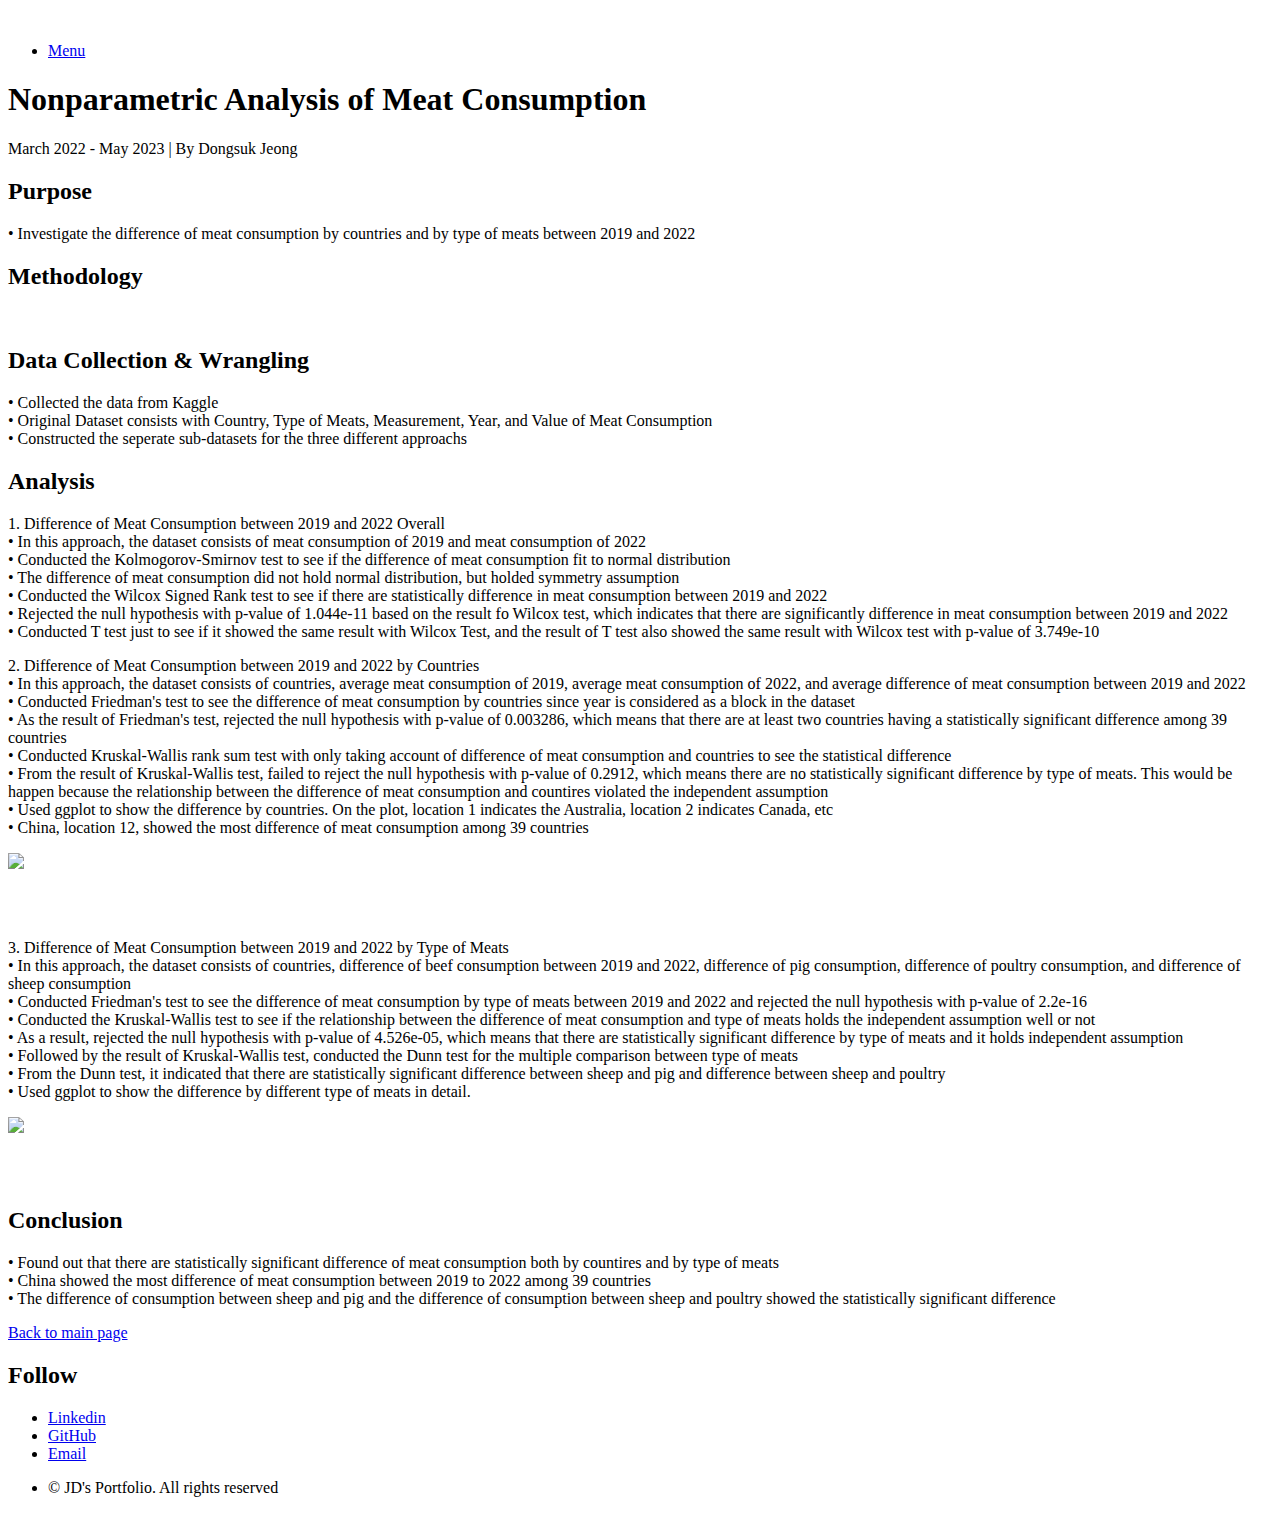
==== generic2.html @ eaf5f66b "updates" ====
<!DOCTYPE HTML>

<html>
	<head>
		<title>JD's Portfolio</title>
		<meta charset="utf-8" />
		<meta name="viewport" content="width=device-width, initial-scale=1, user-scalable=no" />
		<link rel="stylesheet" href="assets/css/main.css" />
		<noscript><link rel="stylesheet" href="assets/css/noscript.css" /></noscript>
	</head>
	<body class="is-preload">
		<!-- Wrapper -->
			<div id="wrapper">

				<!-- Header -->
					<header id="header">
						<div class="inner">

							<!-- Logo -->
								<a href="index.html" class="logo">
									<span class="symbol"><img src="images/logo.png" alt="" /></span><span class="title"></span>
								</a>

							<!-- Nav -->
								<nav>
									<ul>
										<li><a href="#menu">Menu</a></li>
									</ul>
								</nav>

						</div>
					</header>

				<!-- Menu 
					<nav id="menu">
						<h2>Menu</h2>
						<ul>
							<li><a href="index.html">Home</a></li>
							<li><a href="generic.html">Ipsum veroeros</a></li>
							<li><a href="generic.html">Tempus etiam</a></li>
							<li><a href="generic.html">Consequat dolor</a></li>
							<li><a href="elements.html">Elements</a></li>
						</ul>
					</nav> -->

				<!-- Main -->
					<div id="main">
						<div class="inner">
							<div class="project_title">
								<h1>Nonparametric Analysis of Meat Consumption</h1>
								<!--<span class="image main"><img src="images/pic13.jpg" alt="" /></span>-->
								<p>March 2022 - May 2023 | By Dongsuk Jeong</p>							
							</div>
							<div class="project_body">
								<h2>Purpose</h2>
								<p>
									• Investigate the difference of meat consumption by countries and by type of meats between 2019 and 2022									
								</p>
								<h2>Methodology</h2>
								<span class="image main"><img src="images/Portfolio_Methodology2.jpg" alt="" /></span>
								<h2>Data Collection & Wrangling</h2>
								<p>
									• Collected the data from Kaggle<br>
									• Original Dataset consists with Country, Type of Meats, Measurement, Year, and Value of Meat Consumption<br>
									• Constructed the seperate sub-datasets for the three different approachs								
								</p>

								<h2>Analysis</h2>
								<p>
									1. Difference of Meat Consumption between 2019 and 2022 Overall<br>
									• In this approach, the dataset consists of meat consumption of 2019 and meat consumption of 2022<br>
									• Conducted the Kolmogorov-Smirnov test to see if the difference of meat consumption fit to normal distribution<br>
									• The difference of meat consumption did not hold normal distribution, but holded symmetry assumption<br>
									• Conducted the Wilcox Signed Rank test to see if there are statistically difference in meat consumption between 2019 and 2022<br>
									• Rejected the null hypothesis with p-value of 1.044e-11 based on the result fo Wilcox test, which indicates that there are significantly  difference in meat consumption between 2019 and 2022<br>
									• Conducted T test just to see if it showed the same result with Wilcox Test, and the result of T test also showed the same result with Wilcox test  with p-value of 3.749e-10
								</p>
								<p>
									2. Difference of Meat Consumption between 2019 and 2022 by Countries<br>
									• In this approach, the dataset consists of countries, average meat consumption of 2019, average meat consumption of 2022, and average difference of meat consumption between 2019 and 2022<br>
									• Conducted Friedman's test to see the difference of meat consumption by countries since year is considered as a block in the dataset<br>
									• As the result of Friedman's test, rejected the null hypothesis with p-value of 0.003286, which means that there are at least two countries having a statistically  significant difference among 39 countries<br>
									• Conducted Kruskal-Wallis rank sum test with only taking account of difference of meat consumption and countries to see the statistical difference<br>
									• From the result of Kruskal-Wallis test, failed to reject the null hypothesis with p-value of 0.2912, which means there are no statistically significant difference by type of meats. 
									  This would be happen because the relationship between the difference of meat consumption and countires violated the independent assumption<br>
									• Used ggplot to show the difference by countries. On the plot, location 1 indicates the Australia, location 2 indicates Canada, etc<br>
									• China, location 12, showed the most difference of meat consumption among 39 countries
								</p>
								<span class="image main"><img src="images/Portfolio_Methodology2_1.jpg" style="	width:50%; margin-bottom: 50px;"/></span>
								<p>
									3. Difference of Meat Consumption between 2019 and 2022 by Type of Meats<br>
									• In this approach, the dataset consists of countries, difference of beef consumption between 2019 and 2022, difference of pig consumption, difference of poultry consumption, and difference of sheep consumption<br>
									• Conducted Friedman's test to see the difference of meat consumption by type of meats between 2019 and 2022 and rejected the null hypothesis with p-value of 2.2e-16<br>
									• Conducted the Kruskal-Wallis test to see if the relationship between the difference of meat consumption and type of meats holds the independent assumption well or not<br>
									• As a result, rejected the null hypothesis with p-value of  4.526e-05, which means that there are statistically significant difference by type of meats and it holds independent assumption<br>
									• Followed by the result of Kruskal-Wallis test, conducted the Dunn test for the multiple comparison between type of meats<br>
									• From the Dunn test, it indicated that there are statistically significant difference between sheep and pig and difference between sheep and poultry<br>
									• Used ggplot to show the difference by different type of meats in detail. 
								</p>
								<span class="image main"><img src="images/Portfolio_Methodology2_2.jpg" style="	width:50%; margin-bottom: 50px;"/></span>							
									
								<h2>Conclusion</h2>
								<p>
									• Found out that there are statistically significant difference of meat consumption both by countires and by type of meats<br>
									• China showed the most difference of meat consumption between 2019 to 2022 among 39 countries<br>
									• The difference of consumption between sheep and pig and the difference of consumption between sheep and poultry showed the statistically significant difference
								</p>

								<a href="index.html">Back to main page</a>
							</div>
						</div>
					</div>

				<!-- Footer -->
					<footer id="footer">
						<div class="inner">
							<!--<section>
								<h2>Get in touch</h2>
								<form method="post" action="#">
									<div class="fields">
										<div class="field half">
											<input type="text" name="name" id="name" placeholder="Name" />
										</div>
										<div class="field half">
											<input type="email" name="email" id="email" placeholder="Email" />
										</div>
										<div class="field">
											<textarea name="message" id="message" placeholder="Message"></textarea>
										</div>
									</div>
									<ul class="actions">
										<li><input type="submit" value="Send" class="primary" /></li>
									</ul>
								</form>
							</section>-->
							<section>
								<h2>Follow</h2>
								<ul class="icons">
									<li><a href="https://www.linkedin.com/in/dj9678/" class="icon brands style2 fa-linkedin"><span class="label">Linkedin</span></a></li>
									<li><a href="https://github.com/dj9678" class="icon brands style2 fa-github"><span class="label">GitHub</span></a></li>
									<li><a href="mailto:dj9678@utexas.edu" class="icon style2 fa-solid fa-envelope"><span class="label">Email</span></a></li>
								</ul>
							</section>
							<ul class="copyright">
								<li>&copy; JD's Portfolio. All rights reserved</li>
							</ul>
						</div>
					</footer>

			</div>

		<!-- Scripts -->
			<script src="assets/js/jquery.min.js"></script>
			<script src="assets/js/browser.min.js"></script>
			<script src="assets/js/breakpoints.min.js"></script>
			<script src="assets/js/util.js"></script>
			<script src="assets/js/main.js"></script>

	</body>
</html>
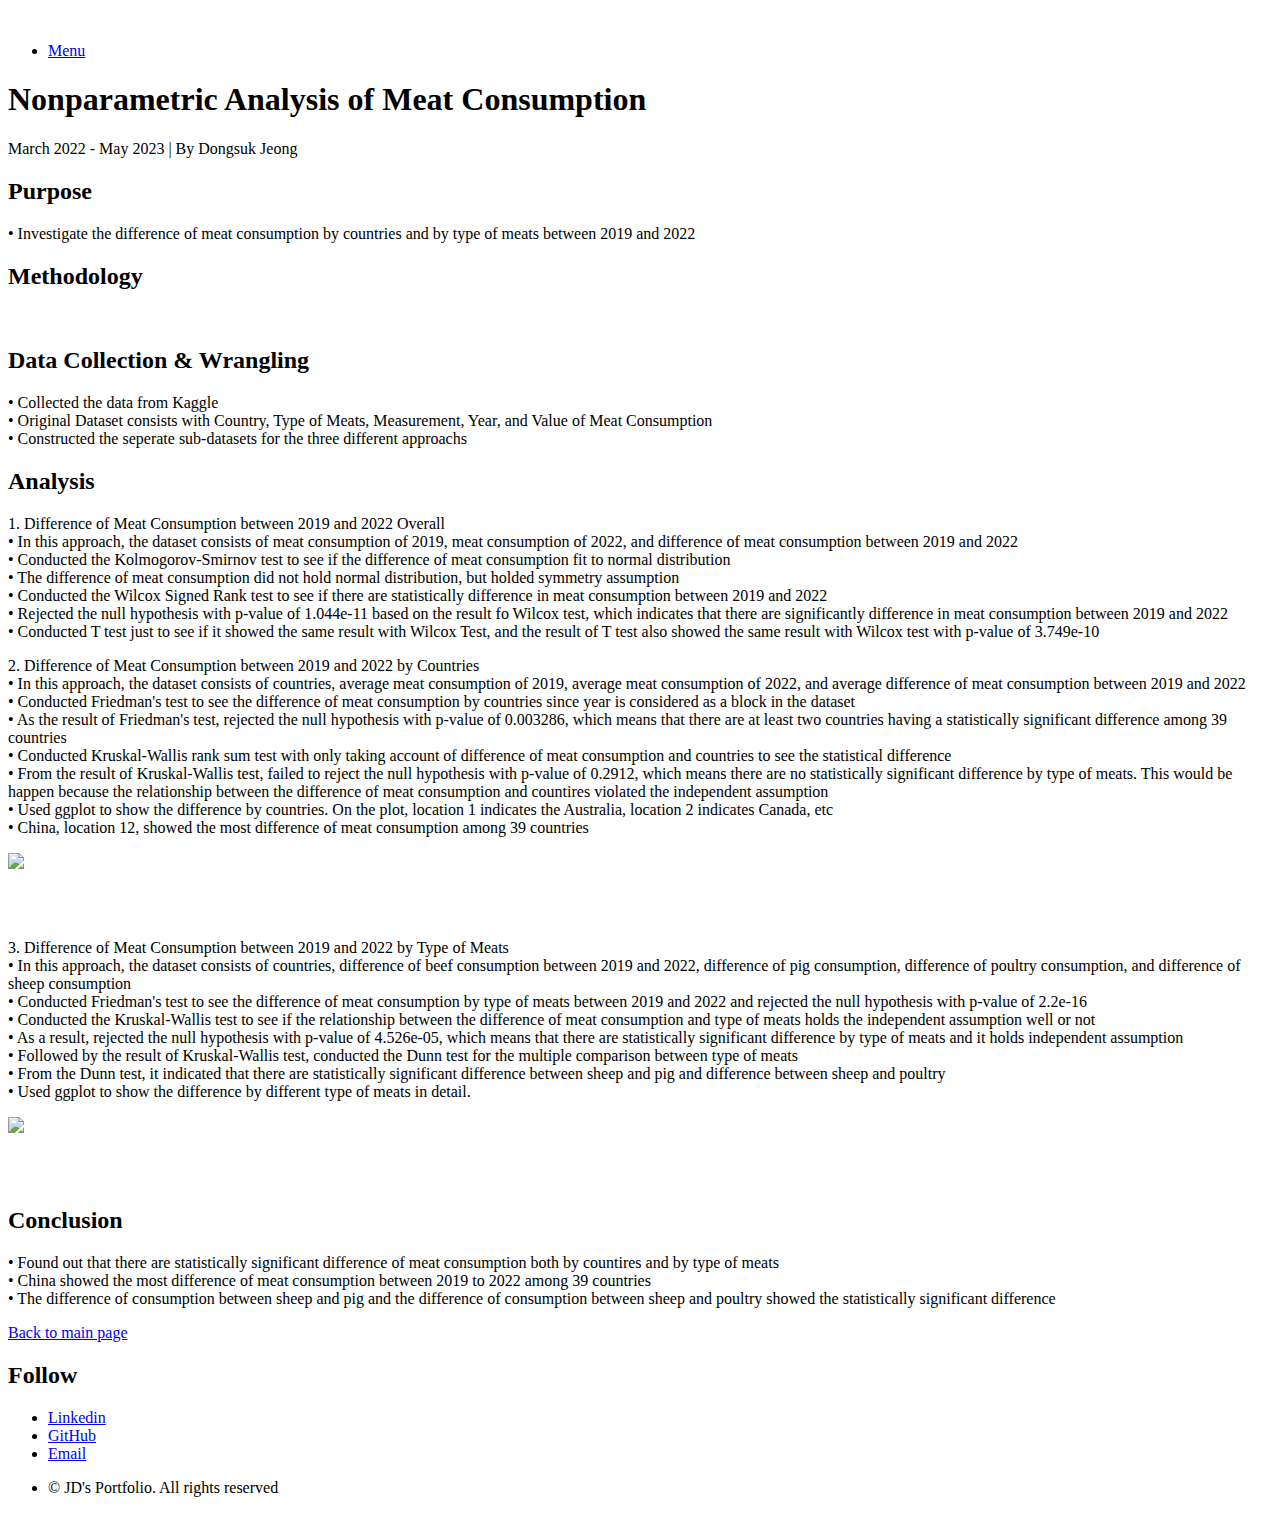
==== commit 4fc1613a: "updates" ====
--- a/generic2.html
+++ b/generic2.html
@@ -68,7 +68,7 @@
 								<h2>Analysis</h2>
 								<p>
 									1. Difference of Meat Consumption between 2019 and 2022 Overall<br>
-									• In this approach, the dataset consists of meat consumption of 2019 and meat consumption of 2022<br>
+									• In this approach, the dataset consists of meat consumption of 2019, meat consumption of 2022, and difference of meat consumption between 2019 and 2022<br>
 									• Conducted the Kolmogorov-Smirnov test to see if the difference of meat consumption fit to normal distribution<br>
 									• The difference of meat consumption did not hold normal distribution, but holded symmetry assumption<br>
 									• Conducted the Wilcox Signed Rank test to see if there are statistically difference in meat consumption between 2019 and 2022<br>
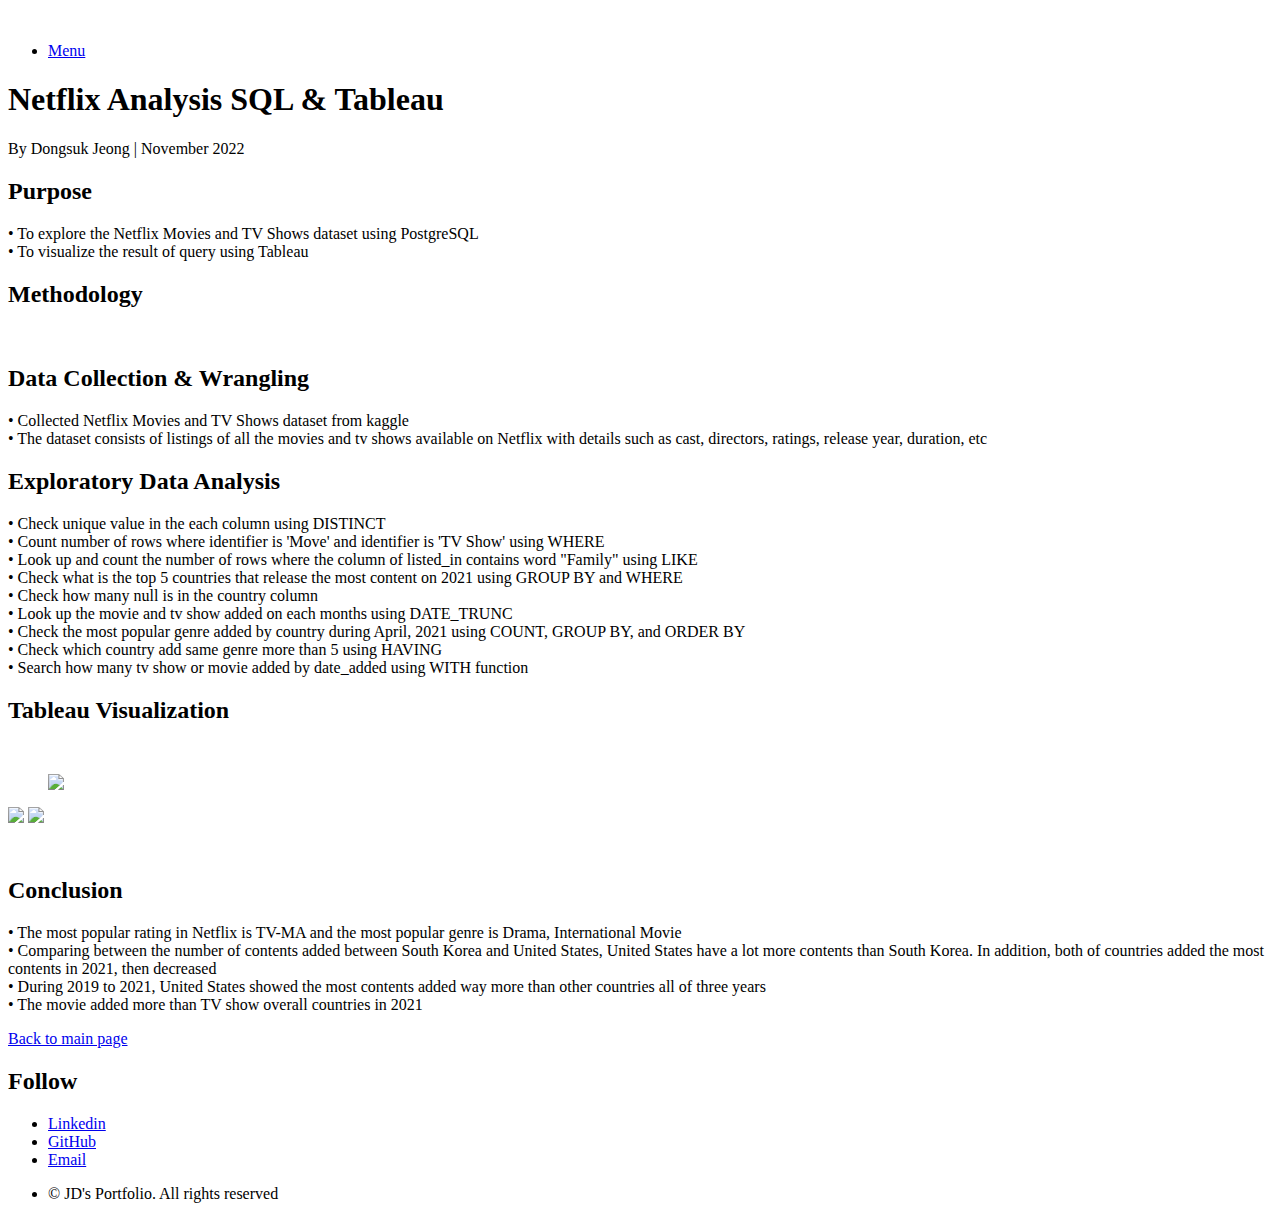
==== commit 40d29f43: "updates" ====
--- a/generic2.html
+++ b/generic2.html
@@ -41,75 +41,61 @@
 							<li><a href="generic.html">Consequat dolor</a></li>
 							<li><a href="elements.html">Elements</a></li>
 						</ul>
-					</nav> -->
+					</nav>-->					
 
 				<!-- Main -->
-					<div id="main">
-						<div class="inner">
-							<div class="project_title">
-								<h1>Nonparametric Analysis of Meat Consumption</h1>
-								<!--<span class="image main"><img src="images/pic13.jpg" alt="" /></span>-->
-								<p>March 2022 - May 2023 | By Dongsuk Jeong</p>							
-							</div>
-							<div class="project_body">
-								<h2>Purpose</h2>
-								<p>
-									• Investigate the difference of meat consumption by countries and by type of meats between 2019 and 2022									
-								</p>
-								<h2>Methodology</h2>
-								<span class="image main"><img src="images/Portfolio_Methodology2.jpg" alt="" /></span>
-								<h2>Data Collection & Wrangling</h2>
-								<p>
-									• Collected the data from Kaggle<br>
-									• Original Dataset consists with Country, Type of Meats, Measurement, Year, and Value of Meat Consumption<br>
-									• Constructed the seperate sub-datasets for the three different approachs								
-								</p>
+				<div id="main">
+					<div class="inner">
+						<div class="project_title">
+							<h1>Netflix Analysis SQL & Tableau</h1>								
+							<p>By Dongsuk Jeong | November 2022</p>							
+						</div>
+						<div class="project_body">
+							<h2>Purpose</h2>
+							<p>
+								• To explore the Netflix Movies and TV Shows dataset using PostgreSQL<br>
+								• To visualize the result of query using Tableau
+							</p>
 
-								<h2>Analysis</h2>
-								<p>
-									1. Difference of Meat Consumption between 2019 and 2022 Overall<br>
-									• In this approach, the dataset consists of meat consumption of 2019, meat consumption of 2022, and difference of meat consumption between 2019 and 2022<br>
-									• Conducted the Kolmogorov-Smirnov test to see if the difference of meat consumption fit to normal distribution<br>
-									• The difference of meat consumption did not hold normal distribution, but holded symmetry assumption<br>
-									• Conducted the Wilcox Signed Rank test to see if there are statistically difference in meat consumption between 2019 and 2022<br>
-									• Rejected the null hypothesis with p-value of 1.044e-11 based on the result fo Wilcox test, which indicates that there are significantly  difference in meat consumption between 2019 and 2022<br>
-									• Conducted T test just to see if it showed the same result with Wilcox Test, and the result of T test also showed the same result with Wilcox test  with p-value of 3.749e-10
-								</p>
-								<p>
-									2. Difference of Meat Consumption between 2019 and 2022 by Countries<br>
-									• In this approach, the dataset consists of countries, average meat consumption of 2019, average meat consumption of 2022, and average difference of meat consumption between 2019 and 2022<br>
-									• Conducted Friedman's test to see the difference of meat consumption by countries since year is considered as a block in the dataset<br>
-									• As the result of Friedman's test, rejected the null hypothesis with p-value of 0.003286, which means that there are at least two countries having a statistically  significant difference among 39 countries<br>
-									• Conducted Kruskal-Wallis rank sum test with only taking account of difference of meat consumption and countries to see the statistical difference<br>
-									• From the result of Kruskal-Wallis test, failed to reject the null hypothesis with p-value of 0.2912, which means there are no statistically significant difference by type of meats. 
-									  This would be happen because the relationship between the difference of meat consumption and countires violated the independent assumption<br>
-									• Used ggplot to show the difference by countries. On the plot, location 1 indicates the Australia, location 2 indicates Canada, etc<br>
-									• China, location 12, showed the most difference of meat consumption among 39 countries
-								</p>
-								<span class="image main"><img src="images/Portfolio_Methodology2_1.jpg" style="	width:50%; margin-bottom: 50px;"/></span>
-								<p>
-									3. Difference of Meat Consumption between 2019 and 2022 by Type of Meats<br>
-									• In this approach, the dataset consists of countries, difference of beef consumption between 2019 and 2022, difference of pig consumption, difference of poultry consumption, and difference of sheep consumption<br>
-									• Conducted Friedman's test to see the difference of meat consumption by type of meats between 2019 and 2022 and rejected the null hypothesis with p-value of 2.2e-16<br>
-									• Conducted the Kruskal-Wallis test to see if the relationship between the difference of meat consumption and type of meats holds the independent assumption well or not<br>
-									• As a result, rejected the null hypothesis with p-value of  4.526e-05, which means that there are statistically significant difference by type of meats and it holds independent assumption<br>
-									• Followed by the result of Kruskal-Wallis test, conducted the Dunn test for the multiple comparison between type of meats<br>
-									• From the Dunn test, it indicated that there are statistically significant difference between sheep and pig and difference between sheep and poultry<br>
-									• Used ggplot to show the difference by different type of meats in detail. 
-								</p>
-								<span class="image main"><img src="images/Portfolio_Methodology2_2.jpg" style="	width:50%; margin-bottom: 50px;"/></span>							
-									
-								<h2>Conclusion</h2>
-								<p>
-									• Found out that there are statistically significant difference of meat consumption both by countires and by type of meats<br>
-									• China showed the most difference of meat consumption between 2019 to 2022 among 39 countries<br>
-									• The difference of consumption between sheep and pig and the difference of consumption between sheep and poultry showed the statistically significant difference
-								</p>
+							<h2>Methodology</h2>								
+							<span class="image main"><img src="images/Portfolio_Methodology4.jpg" alt="" /></span>
+							
+							<h2>Data Collection & Wrangling</h2>
+							<p>
+								• Collected Netflix Movies and TV Shows dataset from kaggle<br>
+								• The dataset consists of listings of all the movies and tv shows available on Netflix with details such as cast, directors, ratings, release year, duration, etc
+							</p>
 
-								<a href="index.html">Back to main page</a>
-							</div>
+							<h2>Exploratory Data Analysis</h2>
+							<p>
+								• Check unique value in the each column using DISTINCT<br>
+								• Count number of rows where identifier is 'Move' and identifier is 'TV Show' using WHERE<br>
+								• Look up and count the number of rows where the column of listed_in contains word "Family" using LIKE<br>
+								• Check what is the top 5 countries that release the most content on 2021 using GROUP BY and WHERE<br>
+								• Check how many null is in the country column<br>
+								• Look up the movie and tv show added on each months using DATE_TRUNC<br>
+								• Check the most popular genre added by country during April, 2021 using COUNT, GROUP BY, and ORDER BY<br>
+								• Check which country add same genre more than 5 using HAVING<br>
+								• Search how many tv show or movie added by date_added using WITH function
+							</p>
+
+							<h2>Tableau Visualization</h2>
+							<span class="image main"><img src="images/Portfolio_Methodology4_1.png" style="width: 50%; margin: 5% 0px 30px 0px;" /></span>
+							<span class="image main"><img src="images/Portfolio_Methodology4_2.png" style="width: 50%; margin: 30px 0px 30px 0px;" /></span>
+							<span class="image main"><img src="images/Portfolio_Methodology4_3.png" style="width: 50%; margin: 30px 0px 5% 0px;" /></span>
+
+							<h2>Conclusion</h2>
+							<p>
+								• The most popular rating in Netflix is TV-MA and the most popular genre is Drama, International Movie<br>
+								• Comparing between the number of contents added between South Korea and United States, United States have a lot more contents than South Korea. In addition, both of countries added the most contents in 2021, then decreased<br>
+								• During 2019 to 2021, United States showed the most contents added way more than other countries all of three years<br>
+								• The movie added more than TV show overall countries in 2021
+							</p>
+
+							<a href="index.html">Back to main page</a>
 						</div>
 					</div>
+				</div>
 
 				<!-- Footer -->
 					<footer id="footer">
